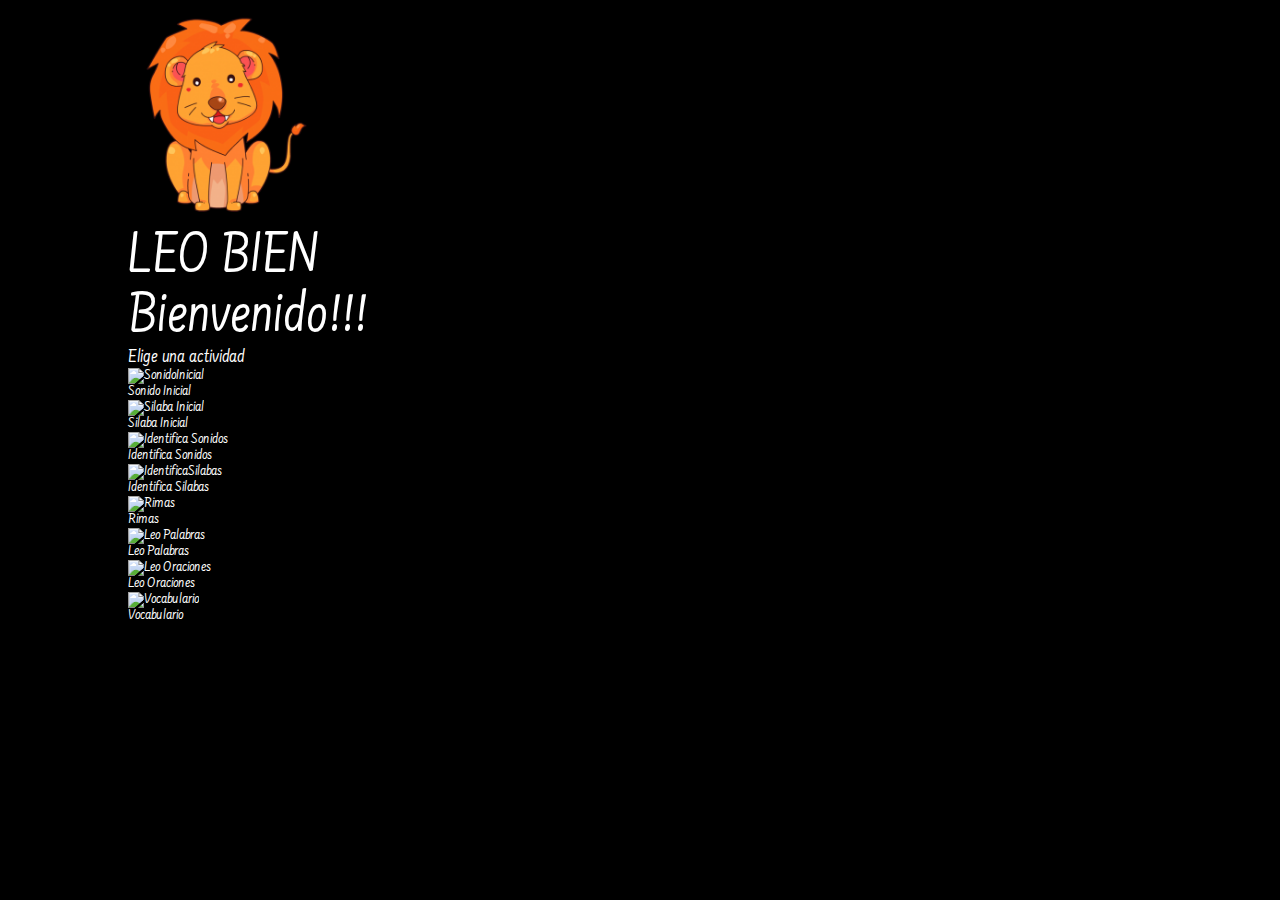
==== index.html @ d503440a "re structured files" ====
<!DOCTYPE html>
<html>
<head>
	<title>LEO BIEN</title>
	<link rel="stylesheet" type="text/css" href="assets/css/reset.css">

	<link href="https://fonts.googleapis.com/css?family=Luckiest+Guy" rel="stylesheet">
	<link href="https://fonts.googleapis.com/css?family=Farsan" rel="stylesheet">

	<link rel="stylesheet" type="text/css" href="assets/css/index.css">


</head>

<body>
	<div id="general">
	<!-- ////////    Main header /////////////////////////////////////////////////////////////////////////////-->
		
		<header id="mainheader">
			<div id="logobox">
				<img id="logo" src="assets/images/lion14-206x240.png" width="190px">
			</div>

			<div >
				<h2 id="leobox"> LEO BIEN </h2>
			</div>
		</header>

	<!-- ////////    Game Bar      /////////////////////////////////////////////////////////////////////////////-->

		<header id="gamebar">
			
			<div id="bannergamebar">
				<h2> Bienvenido!!! </h2>
			</div>

			<div id="bannergamebar">
				<h3> Elige una actividad </h3>
			</div>

		</header>

	<!-- ////////    Action Zone      /////////////////////////////////////////////////////////////////////////////-->

		<div id="actionz">
			
			<div class="row" >
				
				<div class="menuElement" id="sonidoInicial">
					<a href="">
						<div class="menuPicBox">
							<img src="" alt="SonidoInicial">
						</div>
						<div class="menuElementLabel">
							<p>Sonido Inicial</p>
						</div>
					</a>
				</div>
			

				<div class="menuElement" Id="silabaInicial">
					<a href="">
						<div class="menuPicBox">
							<img src="" alt="Silaba Inicial">
						</div>
						<div class="menuElementLabel">
							<p>Silaba Inicial</p>
						</div>
					</a>
				</div>
			
				<div class="menuElement" id="identificasonidos">
					<a href="">
						<div class="menuPicBox">
							<img src="" alt="Identifica Sonidos">
						</div>
						<div class="menuElementLabel">
							<p>Identifica Sonidos</p>
						</div>
					</a>
				</div>

		
				<div class="menuElement" id="IdentificaSilabas">
					<a href="">
						<div class="menuPicBox">
							<img src="" alt="IdentificaSilabas">
						</div>
						<div class="menuElementLabel">
							<p>Identifica Silabas</p>
						</div>
					</a>
				</div>		

			</div>  <!-- END OF ROW -->


			<div class="row" >
				
				<div class="menuElement" id="rimas">
					<a href="">
						<div class="menuPicBox">
							<img src="" alt="Rimas">
						</div>
						<div class="menuElementLabel">
							<p>Rimas</p>
						</div>
					</a>
				</div>
			

				<div class="menuElement" Id="Leopalabras">
					<a href="">
						<div class="menuPicBox">
							<img src="" alt="Leo Palabras">
						</div>
						<div class="menuElementLabel">
							<p>Leo Palabras</p>
						</div>
					</a>
				</div>
			
				<div class="menuElement" id="LeoOraciones">
					<a href="">
						<div class="menuPicBox">
							<img src="" alt="Leo Oraciones">
						</div>
						<div class="menuElementLabel">
							<p>Leo Oraciones</p>
						</div>
					</a>
				</div>

		
				<div class="menuElement" id="Vocabulario">
					<a href="">
						<div class="menuPicBox">
							<img src="" alt="Vocabulario">
						</div>
						<div class="menuElementLabel">
							<p>Vocabulario</p>
						</div>
					</a>
				</div>		

			</div>  <!-- END OF ROW -->

		</div> <!-- END OF ACTION -->
	</div> <!-- END OF GENERAL -->

	<script src="http://code.jquery.com/jquery-2.1.3.min.js"></script>
	<script src="assets/javascript/vocabulary.js"></script>
</body>
</html>
---- assets/css/index.css ----
/* ---- Outer boxes ------------------------------------------------------------------------------------------*/
html {height:100%}
body {
	background-color:black;
	color:white;
	font-family: 'Farsan', cursive;
	margin: 2px;
	height: 532px;
}

#general {
	width: 1024px;
	margin:auto;
	height: 100%;
}

/* ---- Main header ---------------------------------------------------------------------------------------*/

.mainheader {
	width: 960px;
	height: 90px;
	margin:0px;
	display: flex;
	flex-direction: row;
	justify-content: flex-start;
}

.leobox {
	font-family: 'Luckiest Guy', cursive;
	font-size:85px;
}



/* ---- Nav bar ---------------------------------------------------------------------------------------------*/

.navbar {
 	width: 960px;
	height: 40px;
	margin: 0px 0px 0px 0px;
	display: flex;
	flex-direction:row;
	justify-content: center;
 }

 .menubox {
 	width: 140px;
	height: 38px;
	padding: 0px;
	margin: 0px 0px 0px 20px;
	border-radius: 5px;
	text-align: center;
 }


.bannermenu {
	margin: 5px;
	padding: 0px;
	text-align: center;
}
#uno {
	background-color: #1255b2;	
}

#dos {
	background-color: #d43f39;
}

#tres {
	background-color: #72b212;
}

#cuatro {
	background-color: #a037ff;
}


a:link, a:visited {
	color:white;
	text-decoration:none;
}

a:hover, a:active {
	color:red;
	font-weight: bolder;
	text-shadow: 2px;
}

h4 {
	font-size: 28px;
	font-weight: 500;
}

/* ---- Game bar --------------------------------------------------------------------------------------------*/
.gamebar {
	background-color: #fbb146;
	width: 960px;
	height: 100px;
	padding: 0px; 
	margin: 0px 0px 0px 0px;
	border-radius: 50px 50px 0px 0px;
	text-align: center;
}

.bannergamebar {
	margin: 0px 0px 0px 0px;
	padding: 5px 0px 10px 0px;
}

h2 {
	font-size: 60px;
}

h3 {
	font-size: 20px;
}

/* ---- CATALOG actionzone  ---------------------------------------------------------------------------------------------*/

section {
	background-color: #148d88;
	width: 960px;
	height: 100%;
	padding: 0px; 
	margin: 0px 0px 0px 00px;
	border-radius: 0px 0px 50px 50px;
	text-align: center;
}

.rowed {
	width:500px;
	margin: auto;
	padding: 17px 0px 0px 0px;
	display: flex;
	flex-direction: row;
	justify-content: space-between;
}
.case {
	background-color: #fbb146;
	width: 77px;
	height: 83px;
	padding: 0px; 
	margin: 0px 0px 0px 0px;
	border-radius: 5px 5px 5px 5px;
	text-align: center;
}
.letter {
	padding:18px 0px 0px 0px;
	margin: 0px 0px 0px 0px;
	font-family: sans-serif;
	font-size:45px;
	color:red;
}


/* ---- CATALOG actionzone  ---------------------------------------------------------------------------------------------*/


.questionframe {
	width:250px;
	height: 250px;
	margin:auto;
	padding: 55px 0px 0px 0px;
}

.gameimg {
	width:250px;
	height: 250px;
}

.gamelabel {
	margin:25px 0px 0px 0px;
	padding: 0px 0px 0px 0px;
}

#next {
	margin:40px 0px 0px 0px;
	padding: 0px 0px 0px 0px;
	width:170px;
	height: 62px;
	color:white;
	background-color:#337ab7;
	border-color:#2e6da4;
	border-radius: 7px 7px 7px 7px;
	font-family: "Helvetica Neue",Helvetica,Arial,sans-serif;
	font-size: 27px;
	font-weight:400px;
}
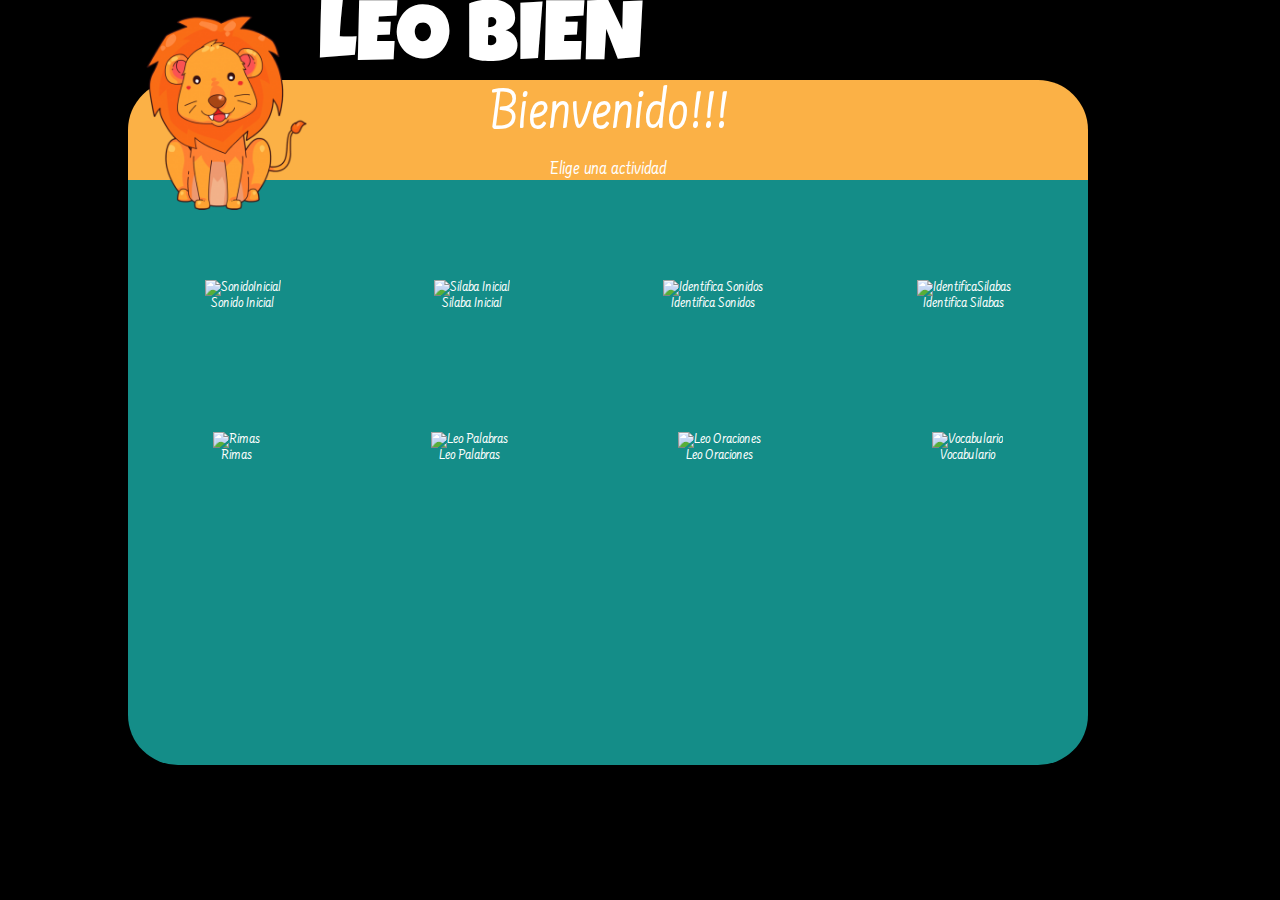
==== commit b7a279dd: "sonido inicial nav menu" ====
--- a/index.html
+++ b/index.html
@@ -47,7 +47,7 @@
 			<div class="row" >
 				
 				<div class="menuElement" id="sonidoInicial">
-					<a href="">
+					<a href="sonidoInicial.html">
 						<div class="menuPicBox">
 							<img src="" alt="SonidoInicial">
 						</div>
--- a/assets/css/index.css
+++ b/assets/css/index.css
@@ -4,8 +4,8 @@
 	background-color:black;
 	color:white;
 	font-family: 'Farsan', cursive;
-	margin: 2px;
-	height: 532px;
+	margin: 0px;
+	height: 585px;
 }
 
 #general {
@@ -16,38 +16,39 @@
 
 /* ---- Main header ---------------------------------------------------------------------------------------*/
 
-.mainheader {
+#mainheader {
 	width: 960px;
-	height: 90px;
+	height: 80px;
 	margin:0px;
 	display: flex;
 	flex-direction: row;
 	justify-content: flex-start;
 }
 
-.leobox {
+#logoBox{
+	position: absolute;
+	top:1px
+	left:1px;
+}
+
+#leobox {
 	font-family: 'Luckiest Guy', cursive;
 	font-size:85px;
 }
 
-
-
 /* ---- Nav bar ---------------------------------------------------------------------------------------------*/
-
-.navbar {
- 	width: 960px;
-	height: 40px;
-	margin: 0px 0px 0px 0px;
+#navbar {
+ 	margin: 0px 0px 0px 0px;
 	display: flex;
 	flex-direction:row;
 	justify-content: center;
  }
 
  .menubox {
- 	width: 140px;
+ 	width: 120px;
 	height: 38px;
-	padding: 0px;
-	margin: 0px 0px 0px 20px;
+	padding: 2px;
+	margin: 23px 0px 0px 20px;
 	border-radius: 5px;
 	text-align: center;
  }
@@ -73,8 +74,6 @@
 #cuatro {
 	background-color: #a037ff;
 }
-
-
 a:link, a:visited {
 	color:white;
 	text-decoration:none;
@@ -92,7 +91,7 @@
 }
 
 /* ---- Game bar --------------------------------------------------------------------------------------------*/
-.gamebar {
+#gamebar {
 	background-color: #fbb146;
 	width: 960px;
 	height: 100px;
@@ -102,7 +101,7 @@
 	text-align: center;
 }
 
-.bannergamebar {
+#bannergamebar {
 	margin: 0px 0px 0px 0px;
 	padding: 5px 0px 10px 0px;
 }
@@ -117,16 +116,27 @@
 
 /* ---- CATALOG actionzone  ---------------------------------------------------------------------------------------------*/
 
-section {
+#actionz {
 	background-color: #148d88;
 	width: 960px;
 	height: 100%;
 	padding: 0px; 
 	margin: 0px 0px 0px 00px;
 	border-radius: 0px 0px 50px 50px;
-	text-align: center;
-}
-
+	text-align: center;	
+}
+.row {
+	display: flex;
+	flex-direction: row;
+	justify-content: space-around;
+	padding-top:100px;
+	padding-bottom: 20px;
+}
+
+
+
+/*ROWED, CASE  AND LETTER MIGHT BE USED ON OTHER ACTIVITY 
+   IF NOT DELETE THEM*/
 .rowed {
 	width:500px;
 	margin: auto;
@@ -137,12 +147,15 @@
 }
 .case {
 	background-color: #fbb146;
-	width: 77px;
-	height: 83px;
+	width: 280px;
+	height: 80px;
 	padding: 0px; 
-	margin: 0px 0px 0px 0px;
-	border-radius: 5px 5px 5px 5px;
-	text-align: center;
+	margin: auto;
+	border-radius: 40px;
+	text-align: center;
+	font-family: sans-serif;
+	font-size:45px;
+	color:red;
 }
 .letter {
 	padding:18px 0px 0px 0px;
@@ -185,4 +198,8 @@
 	font-family: "Helvetica Neue",Helvetica,Arial,sans-serif;
 	font-size: 27px;
 	font-weight:400px;
+}
+
+.caller {
+	margin:auto;
 }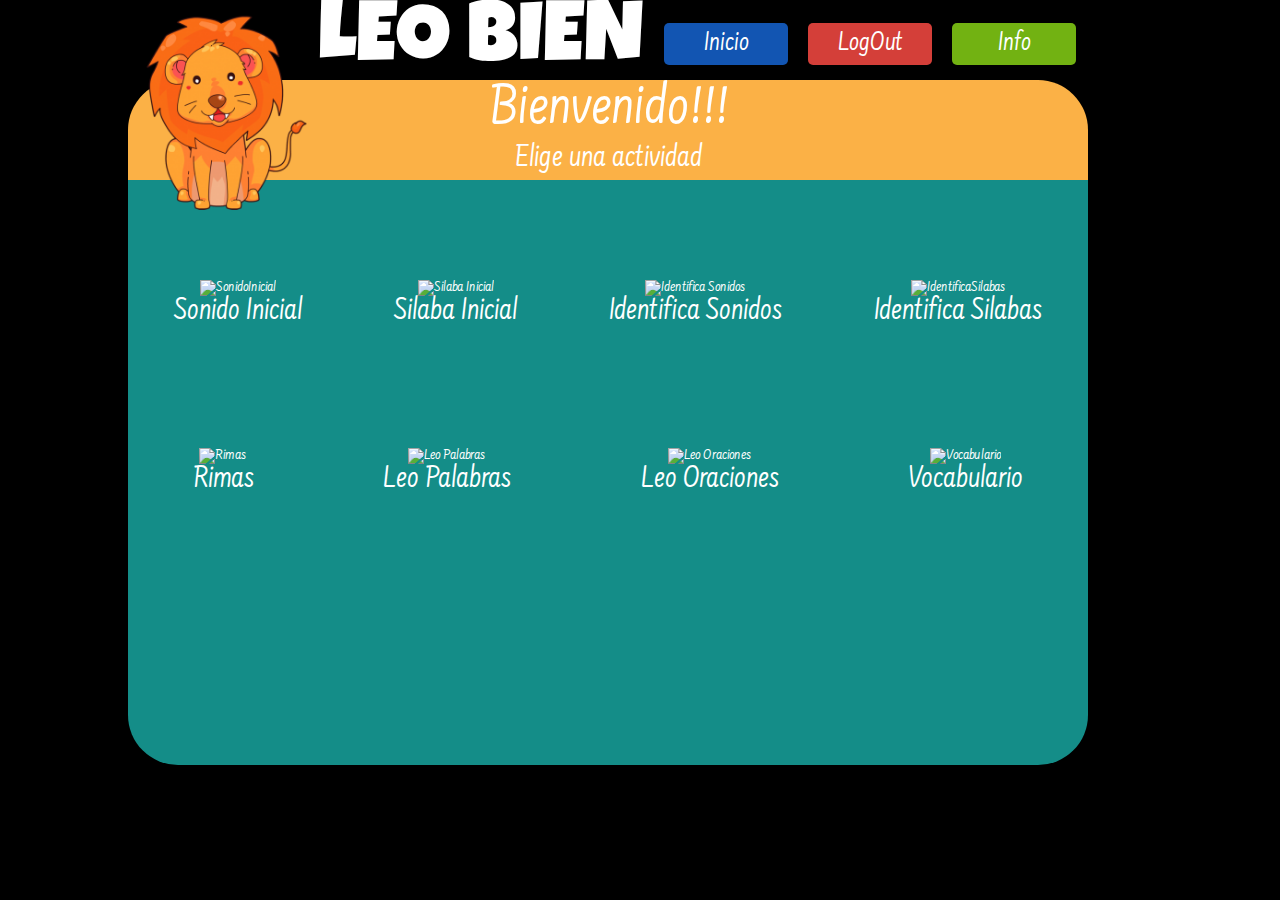
==== commit 02f0005c: "major css fixes" ====
--- a/index.html
+++ b/index.html
@@ -22,21 +22,43 @@
 			</div>
 
 			<div >
-				<h2 id="leobox"> LEO BIEN </h2>
+				<h2 id="leoText"> LEO BIEN </h2>
 			</div>
+
+	<!-- ////////   MENU BOTTONS ////////////////////////////////////////////////////////////////////////////-->
+			<div class="menubox" id="uno">
+				<a href="index.html">
+					<h4 class="bannermenu"> Inicio </h4> 
+				</a> 
+			</div> 
+			
+			<div class="menubox" id="dos">
+				<a href="">
+					<h4 class="bannermenu"> LogOut </h4>
+				</a>
+			</div> 
+
+			<div class="menubox" id="tres">
+				<a href="">
+					<h4 class="bannermenu"> Info </h4>
+				 </a>
+		    </div> 
+
+		
 		</header>
 
-	<!-- ////////    Game Bar      /////////////////////////////////////////////////////////////////////////////-->
 
 		<header id="gamebar">
 			
-			<div id="bannergamebar">
+			<div class="bannergamebar">
 				<h2> Bienvenido!!! </h2>
 			</div>
 
-			<div id="bannergamebar">
+			<div class="bannergamebar">
 				<h3> Elige una actividad </h3>
 			</div>
+
+
 
 		</header>
 
@@ -46,47 +68,47 @@
 			
 			<div class="row" >
 				
-				<div class="menuElement" id="sonidoInicial">
+				<div class="gameLinkBox" id="sonidoInicial">
 					<a href="sonidoInicial.html">
 						<div class="menuPicBox">
 							<img src="" alt="SonidoInicial">
 						</div>
-						<div class="menuElementLabel">
+						<div class="gameLinkLabel">
 							<p>Sonido Inicial</p>
 						</div>
 					</a>
 				</div>
 			
 
-				<div class="menuElement" Id="silabaInicial">
+				<div class="gameLinkBox" Id="silabaInicial">
 					<a href="">
 						<div class="menuPicBox">
 							<img src="" alt="Silaba Inicial">
 						</div>
-						<div class="menuElementLabel">
+						<div class="gameLinkLabel">
 							<p>Silaba Inicial</p>
 						</div>
 					</a>
 				</div>
 			
-				<div class="menuElement" id="identificasonidos">
+				<div class="gameLinkBox" id="identificasonidos">
 					<a href="">
 						<div class="menuPicBox">
 							<img src="" alt="Identifica Sonidos">
 						</div>
-						<div class="menuElementLabel">
+						<div class="gameLinkLabel">
 							<p>Identifica Sonidos</p>
 						</div>
 					</a>
 				</div>
 
 		
-				<div class="menuElement" id="IdentificaSilabas">
+				<div class="gameLinkBox" id="IdentificaSilabas">
 					<a href="">
 						<div class="menuPicBox">
 							<img src="" alt="IdentificaSilabas">
 						</div>
-						<div class="menuElementLabel">
+						<div class="gameLinkLabel">
 							<p>Identifica Silabas</p>
 						</div>
 					</a>
@@ -97,47 +119,47 @@
 
 			<div class="row" >
 				
-				<div class="menuElement" id="rimas">
+				<div class="gameLinkBox" id="rimas">
 					<a href="">
 						<div class="menuPicBox">
 							<img src="" alt="Rimas">
 						</div>
-						<div class="menuElementLabel">
+						<div class="gameLinkLabel">
 							<p>Rimas</p>
 						</div>
 					</a>
 				</div>
 			
 
-				<div class="menuElement" Id="Leopalabras">
+				<div class="gameLinkBox" Id="Leopalabras">
 					<a href="">
 						<div class="menuPicBox">
 							<img src="" alt="Leo Palabras">
 						</div>
-						<div class="menuElementLabel">
+						<div class="gameLinkLabel">
 							<p>Leo Palabras</p>
 						</div>
 					</a>
 				</div>
 			
-				<div class="menuElement" id="LeoOraciones">
+				<div class="gameLinkBox" id="LeoOraciones">
 					<a href="">
 						<div class="menuPicBox">
 							<img src="" alt="Leo Oraciones">
 						</div>
-						<div class="menuElementLabel">
+						<div class="gameLinkLabel">
 							<p>Leo Oraciones</p>
 						</div>
 					</a>
 				</div>
 
 		
-				<div class="menuElement" id="Vocabulario">
+				<div class="gameLinkBox" id="Vocabulario">
 					<a href="">
 						<div class="menuPicBox">
 							<img src="" alt="Vocabulario">
 						</div>
-						<div class="menuElementLabel">
+						<div class="gameLinkLabel">
 							<p>Vocabulario</p>
 						</div>
 					</a>
--- a/assets/css/index.css
+++ b/assets/css/index.css
@@ -31,18 +31,12 @@
 	left:1px;
 }
 
-#leobox {
+#leoText {
 	font-family: 'Luckiest Guy', cursive;
 	font-size:85px;
 }
 
 /* ---- Nav bar ---------------------------------------------------------------------------------------------*/
-#navbar {
- 	margin: 0px 0px 0px 0px;
-	display: flex;
-	flex-direction:row;
-	justify-content: center;
- }
 
  .menubox {
  	width: 120px;
@@ -53,7 +47,6 @@
 	text-align: center;
  }
 
-
 .bannermenu {
 	margin: 5px;
 	padding: 0px;
@@ -101,9 +94,9 @@
 	text-align: center;
 }
 
-#bannergamebar {
-	margin: 0px 0px 0px 0px;
-	padding: 5px 0px 10px 0px;
+.bannergamebar {
+	margin: 0px 0px 0px 0px;
+	padding: 0px 0px 3px 0px;
 }
 
 h2 {
@@ -111,7 +104,7 @@
 }
 
 h3 {
-	font-size: 20px;
+	font-size: 32px;
 }
 
 /* ---- CATALOG actionzone  ---------------------------------------------------------------------------------------------*/
@@ -134,6 +127,11 @@
 }
 
 
+.radioButtonLabel,
+.gameLinkLabel {
+	font-size: 32px;
+}
+
 
 /*ROWED, CASE  AND LETTER MIGHT BE USED ON OTHER ACTIVITY 
    IF NOT DELETE THEM*/
@@ -155,7 +153,8 @@
 	text-align: center;
 	font-family: sans-serif;
 	font-size:45px;
-	color:red;
+	color:#1255b2;
+	font-weight: bold;
 }
 .letter {
 	padding:18px 0px 0px 0px;
@@ -181,8 +180,7 @@
 	height: 250px;
 }
 
-.gamelabel {
-	margin:25px 0px 0px 0px;
+.gamelabel  {
 	padding: 0px 0px 0px 0px;
 }
 
@@ -202,4 +200,109 @@
 
 .caller {
 	margin:auto;
-}+}
+
+/* ---- dynamic created elements  ---------------------------------------------------------------------------------------------*/
+
+.gameBox {
+	text-align: center;
+	display: flex;
+	justify-content: space-around;
+}
+
+#picFrameCp{ 
+	margin: 0px 0px 0px 0px;
+	padding: 20px 0px 0px 0px;
+ }
+
+ #gameTextBoxCp {
+ 	margin: 0px 0px 0px 0px;
+	padding: 20px 0px 0px 0px;
+ }
+
+.inLineContainer{ 
+	padding-top:100px;
+	display: flex;
+	align-items: center;
+	justify-content: flex-start;
+ }
+
+
+ .answerChoiceLabel{
+ 	font-size:160px;
+ }
+
+/*///--- pop up window--------------------*/
+
+#mask{
+	display: none;
+	position:fixed;
+	z-index: 5;
+	left:0;
+	top:0;
+	width: 100%;
+	height:100;
+	overflow: auto;
+	background-color: black;
+}
+
+#popUp {
+	margin: auto;
+	padding: 150px;
+	width: 60%
+}
+
+.green {
+	background-color:#148d88;
+	height: 100px;
+}	
+
+.whiteRibbon{
+	background-color:white;
+	height: 7px;
+}
+
+#popBody{
+	background-color:#fbb146;
+	height: 300px;
+	text-align: center;
+	vertical-align: middle;
+}
+
+#popText{
+	color:white;
+	font-size:36px;
+	padding-top:130px;
+	
+}
+
+.top{
+	border-radius: 30px 30px 0px 0px;
+}
+
+.bottom{
+	border-radius: 0px 0px 30px 30px;
+}
+
+#theX{
+	float:right;
+	font-size:100px;
+	font-weight:bold;
+	padding:0px 20px 0px 0px;
+}
+
+#theX:hover,
+theX:focus{
+	color:red;
+	text-decoration: none;
+	cursor:pointer;
+}
+
+
+/* ---- dynamic created elements CUAL INICIA --------------------------------------------------------------------------------------*/
+
+#letraGrande{ 
+	margin: 0px 0px 0px 0px;
+	padding: 00px 0px 0px 0px;
+	font-size:300px;
+ }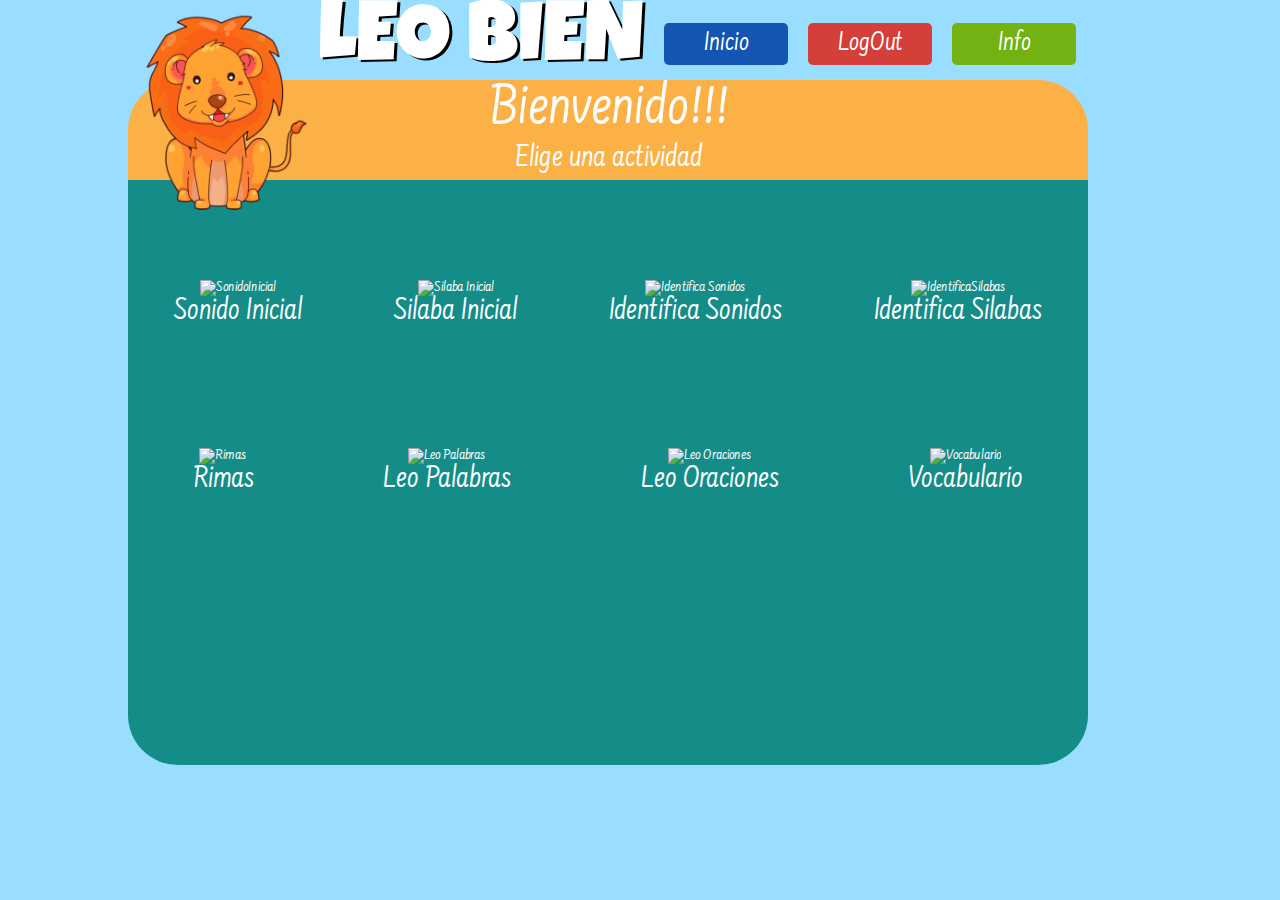
==== commit 67f8341a: "solving issues" ====
--- a/index.html
+++ b/index.html
@@ -1,6 +1,7 @@
 <!DOCTYPE html>
-<html>
+<html lang="es">
 <head>
+	<meta charset="utf-9">
 	<title>LEO BIEN</title>
 	<link rel="stylesheet" type="text/css" href="assets/css/reset.css">
 
--- a/assets/css/index.css
+++ b/assets/css/index.css
@@ -1,7 +1,7 @@
 /* ---- Outer boxes ------------------------------------------------------------------------------------------*/
 html {height:100%}
 body {
-	background-color:black;
+	background-color:#99ddff;
 	color:white;
 	font-family: 'Farsan', cursive;
 	margin: 0px;
@@ -34,6 +34,7 @@
 #leoText {
 	font-family: 'Luckiest Guy', cursive;
 	font-size:85px;
+	text-shadow:3px 2px black;
 }
 
 /* ---- Nav bar ---------------------------------------------------------------------------------------------*/
@@ -216,12 +217,13 @@
  }
 
  #gameTextBoxCp {
+ 	font-size:200px;
  	margin: 0px 0px 0px 0px;
 	padding: 20px 0px 0px 0px;
  }
 
 .inLineContainer{ 
-	padding-top:100px;
+	padding-top:20px;
 	display: flex;
 	align-items: center;
 	justify-content: flex-start;
@@ -229,7 +231,7 @@
 
 
  .answerChoiceLabel{
- 	font-size:160px;
+ 	font-size:200px;
  }
 
 /*///--- pop up window--------------------*/
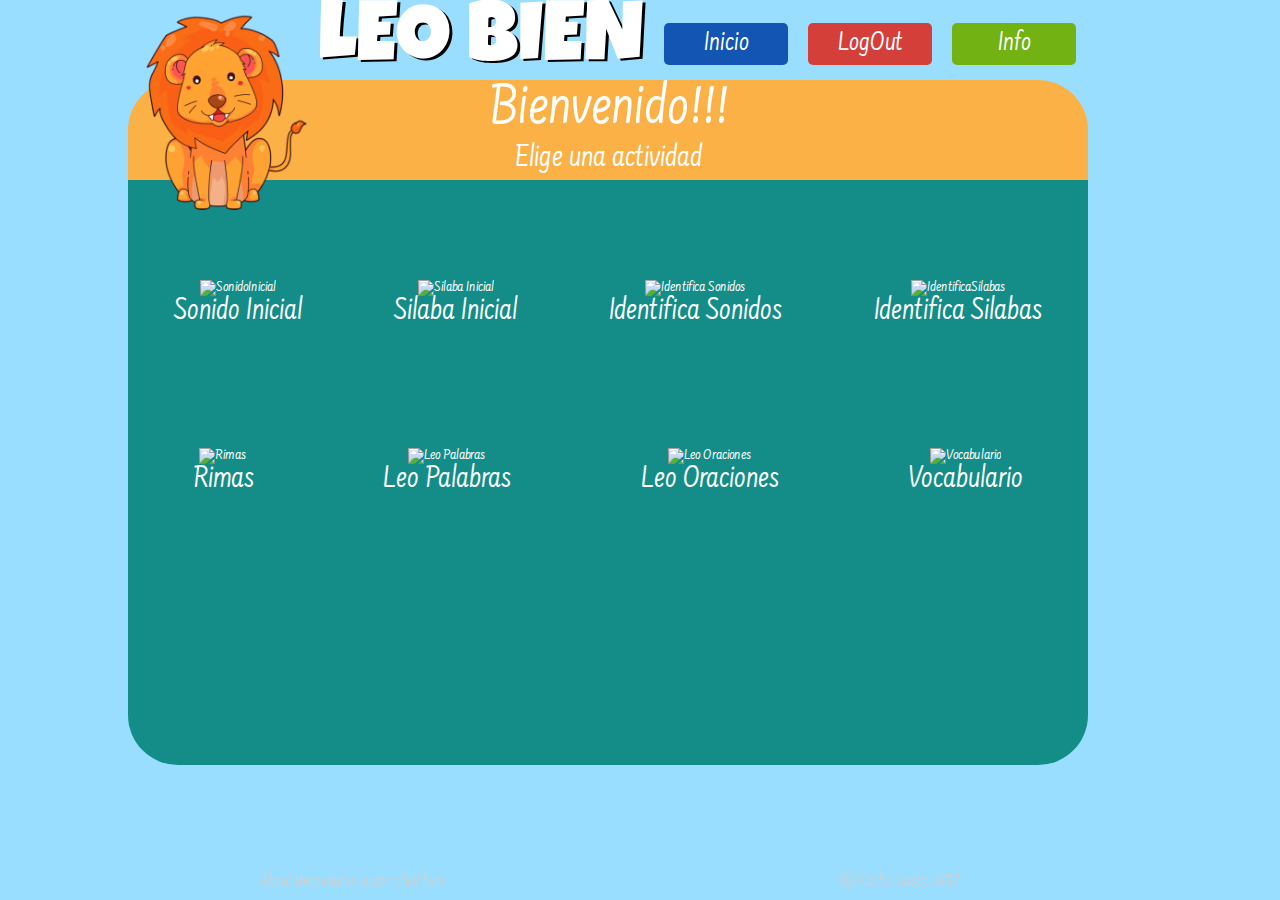
==== commit f5890274: "picture attributions" ====
--- a/index.html
+++ b/index.html
@@ -169,6 +169,12 @@
 			</div>  <!-- END OF ROW -->
 
 		</div> <!-- END OF ACTION -->
+
+		<footer>		
+			<div id="pictureAtt">About the pictures' autor: click here</div>
+			<div id="copyright">&#9400 Carlos Castro 2017 </div>
+			</footer>
+
 	</div> <!-- END OF GENERAL -->
 
 	<script src="http://code.jquery.com/jquery-2.1.3.min.js"></script>
--- a/assets/css/index.css
+++ b/assets/css/index.css
@@ -219,7 +219,7 @@
  #gameTextBoxCp {
  	font-size:200px;
  	margin: 0px 0px 0px 0px;
-	padding: 20px 0px 0px 0px;
+	padding: 15px 0px 0px 0px;
  }
 
 .inLineContainer{ 
@@ -245,7 +245,7 @@
 	width: 100%;
 	height:100;
 	overflow: auto;
-	background-color: black;
+	background-color: #99ddff;
 }
 
 #popUp {
@@ -305,6 +305,28 @@
 
 #letraGrande{ 
 	margin: 0px 0px 0px 0px;
-	padding: 00px 0px 0px 0px;
+	padding: 5px 0px 0px 0px;
 	font-size:300px;
- }+ }
+
+ /* ---- dynamic created elements CUAL INICIA --------------------------------------------------------------------------------------*/
+
+footer{
+	position:fixed;
+	bottom: 10px;
+	right:320px;
+	width: 700px;
+	margin:auto;
+}
+
+
+#pictureAtt, 
+#copyright {
+	color:#d0d0d0;
+	font-size:17px;
+	float: left;
+}
+
+#copyright {
+	float: right;
+}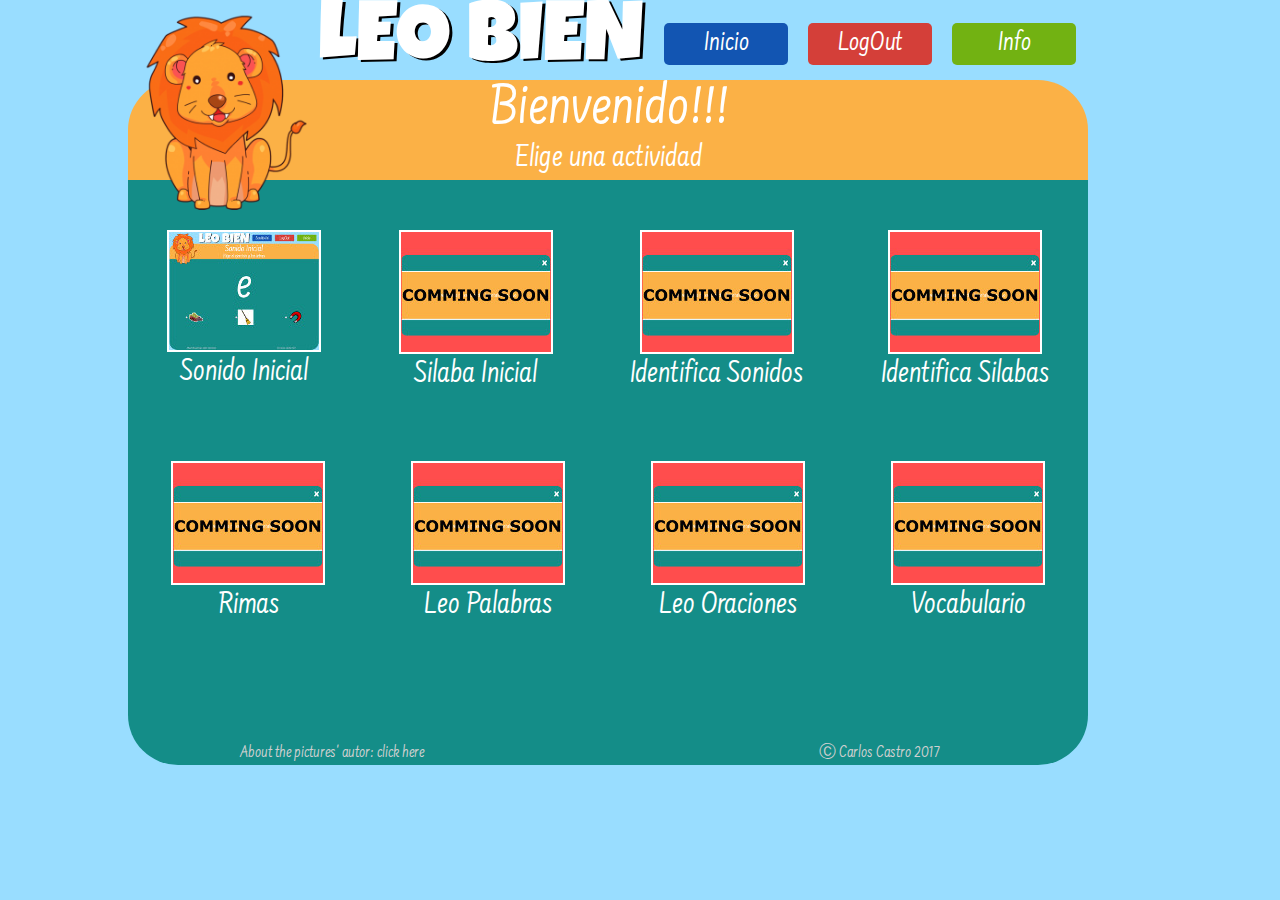
==== commit 0ecb786e: "menus pictures and issues fixes" ====
--- a/index.html
+++ b/index.html
@@ -72,7 +72,7 @@
 				<div class="gameLinkBox" id="sonidoInicial">
 					<a href="sonidoInicial.html">
 						<div class="menuPicBox">
-							<img src="" alt="SonidoInicial">
+							<img src="assets/images/queinicia.jpg" alt="SonidoInicial" class="pictureFrame">
 						</div>
 						<div class="gameLinkLabel">
 							<p>Sonido Inicial</p>
@@ -84,7 +84,7 @@
 				<div class="gameLinkBox" Id="silabaInicial">
 					<a href="">
 						<div class="menuPicBox">
-							<img src="" alt="Silaba Inicial">
+							<img src="assets/images/soon.jpg" alt="Silaba Inicial" class="pictureFrame">
 						</div>
 						<div class="gameLinkLabel">
 							<p>Silaba Inicial</p>
@@ -95,7 +95,7 @@
 				<div class="gameLinkBox" id="identificasonidos">
 					<a href="">
 						<div class="menuPicBox">
-							<img src="" alt="Identifica Sonidos">
+							<img src="assets/images/soon.jpg"  alt="Identifica Sonidos" class="pictureFrame">
 						</div>
 						<div class="gameLinkLabel">
 							<p>Identifica Sonidos</p>
@@ -107,7 +107,7 @@
 				<div class="gameLinkBox" id="IdentificaSilabas">
 					<a href="">
 						<div class="menuPicBox">
-							<img src="" alt="IdentificaSilabas">
+							<img src="assets/images/soon.jpg"  alt="IdentificaSilabas" class="pictureFrame">
 						</div>
 						<div class="gameLinkLabel">
 							<p>Identifica Silabas</p>
@@ -123,7 +123,7 @@
 				<div class="gameLinkBox" id="rimas">
 					<a href="">
 						<div class="menuPicBox">
-							<img src="" alt="Rimas">
+							<img src="assets/images/soon.jpg"  alt="Rimas" class="pictureFrame">
 						</div>
 						<div class="gameLinkLabel">
 							<p>Rimas</p>
@@ -135,7 +135,7 @@
 				<div class="gameLinkBox" Id="Leopalabras">
 					<a href="">
 						<div class="menuPicBox">
-							<img src="" alt="Leo Palabras">
+							<img src="assets/images/soon.jpg"  alt="Leo Palabras" class="pictureFrame">
 						</div>
 						<div class="gameLinkLabel">
 							<p>Leo Palabras</p>
@@ -146,7 +146,7 @@
 				<div class="gameLinkBox" id="LeoOraciones">
 					<a href="">
 						<div class="menuPicBox">
-							<img src="" alt="Leo Oraciones">
+							<img src="assets/images/soon.jpg"  alt="Leo Oraciones" class="pictureFrame">
 						</div>
 						<div class="gameLinkLabel">
 							<p>Leo Oraciones</p>
@@ -158,7 +158,7 @@
 				<div class="gameLinkBox" id="Vocabulario">
 					<a href="">
 						<div class="menuPicBox">
-							<img src="" alt="Vocabulario">
+							<img src="assets/images/soon.jpg"  alt="Vocabulario" class="pictureFrame">
 						</div>
 						<div class="gameLinkLabel">
 							<p>Vocabulario</p>
--- a/assets/css/index.css
+++ b/assets/css/index.css
@@ -123,7 +123,7 @@
 	display: flex;
 	flex-direction: row;
 	justify-content: space-around;
-	padding-top:100px;
+	padding-top:50px;
 	padding-bottom: 20px;
 }
 
@@ -144,6 +144,13 @@
 	flex-direction: row;
 	justify-content: space-between;
 }
+
+
+.pictureFrame{
+	border:solid 2px white;
+}
+
+
 .case {
 	background-color: #fbb146;
 	width: 280px;
@@ -219,7 +226,7 @@
  #gameTextBoxCp {
  	font-size:200px;
  	margin: 0px 0px 0px 0px;
-	padding: 15px 0px 0px 0px;
+	padding: 10px 0px 0px 0px;
  }
 
 .inLineContainer{ 
@@ -312,9 +319,9 @@
  /* ---- dynamic created elements CUAL INICIA --------------------------------------------------------------------------------------*/
 
 footer{
-	position:fixed;
-	bottom: 10px;
-	right:320px;
+	position:relative;
+	bottom: 20px;
+	right:50px;
 	width: 700px;
 	margin:auto;
 }
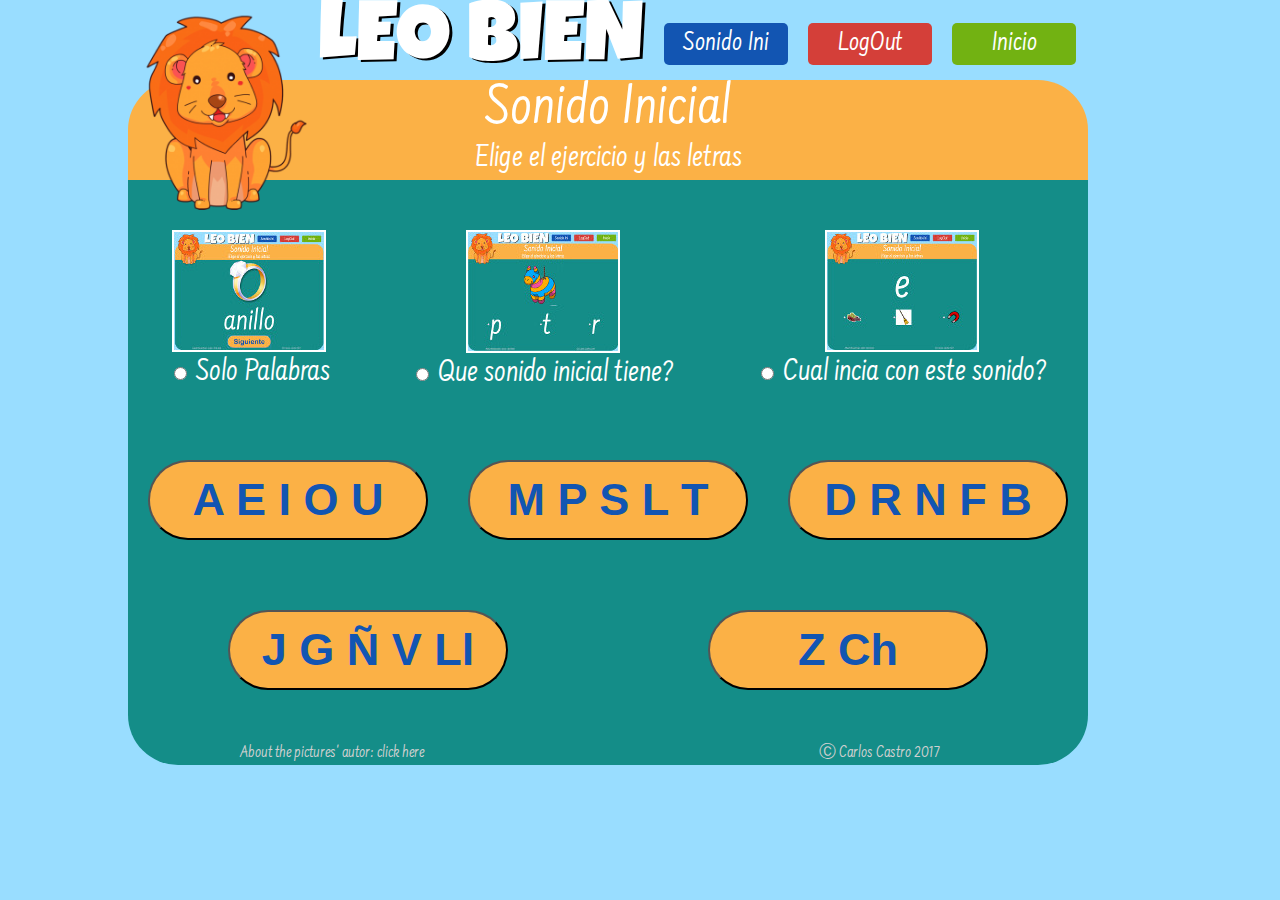
==== commit 43474592: "Index file repalced to run in sonido inicial" ====
--- a/index.html
+++ b/index.html
@@ -1,4 +1,4 @@
-<!DOCTYPE html>
+  <!DOCTYPE html>
 <html lang="es">
 <head>
 	<meta charset="utf-9">
@@ -16,7 +16,7 @@
 <body>
 	<div id="general">
 	<!-- ////////    Main header /////////////////////////////////////////////////////////////////////////////-->
-		
+	
 		<header id="mainheader">
 			<div id="logobox">
 				<img id="logo" src="assets/images/lion14-206x240.png" width="190px">
@@ -26,10 +26,11 @@
 				<h2 id="leoText"> LEO BIEN </h2>
 			</div>
 
-	<!-- ////////   MENU BOTTONS ////////////////////////////////////////////////////////////////////////////-->
+	<!-- ////////   MENU BOTTONS //////////////////////////////////////////////////////////////////////-->
+		
 			<div class="menubox" id="uno">
-				<a href="index.html">
-					<h4 class="bannermenu"> Inicio </h4> 
+				<a href="sonidoInicial.html">
+					<h4 class="bannermenu"> Sonido Ini </h4> 
 				</a> 
 			</div> 
 			
@@ -40,8 +41,8 @@
 			</div> 
 
 			<div class="menubox" id="tres">
-				<a href="">
-					<h4 class="bannermenu"> Info </h4>
+				<a href="index.html">
+					<h4 class="bannermenu"> Inicio</h4>
 				 </a>
 		    </div> 
 
@@ -49,17 +50,17 @@
 		</header>
 
 
+	<!-- ////////    Game Bar      /////////////////////////////////////////////////////////////////////////////-->
+
 		<header id="gamebar">
 			
 			<div class="bannergamebar">
-				<h2> Bienvenido!!! </h2>
+				<h2> Sonido Inicial </h2>
 			</div>
 
 			<div class="bannergamebar">
-				<h3> Elige una actividad </h3>
+				<h3> Elige el ejercicio y las letras </h3>
 			</div>
-
-
 
 		</header>
 
@@ -69,115 +70,88 @@
 			
 			<div class="row" >
 				
-				<div class="gameLinkBox" id="sonidoInicial">
-					<a href="sonidoInicial.html">
+				<div class="menuElement" id="soloPalabrasDiv">
+					
 						<div class="menuPicBox">
-							<img src="assets/images/queinicia.jpg" alt="SonidoInicial" class="pictureFrame">
+							<img src="assets/images/Palabras.jpg" alt="Solo Palabras" class="pictureFrame">
 						</div>
-						<div class="gameLinkLabel">
-							<p>Sonido Inicial</p>
+						<div class="radioButtonLabel">
+							<input Type="radio" name="mode" value="soloPalabras"> Solo Palabras
 						</div>
-					</a>
 				</div>
-			
-
-				<div class="gameLinkBox" Id="silabaInicial">
-					<a href="">
+				
+				<div class="menuElement" id="queSonidoDiv">
+					
 						<div class="menuPicBox">
-							<img src="assets/images/soon.jpg" alt="Silaba Inicial" class="pictureFrame">
+							<img src="assets/images/quesonido.jpg" alt="Que sonido inicial tiene?" class="pictureFrame">
 						</div>
-						<div class="gameLinkLabel">
-							<p>Silaba Inicial</p>
+						<div class="radioButtonLabel">
+							<input Type="radio" name="mode" value="queSonidoI"> Que sonido inicial tiene?
 						</div>
-					</a>
-				</div>
-			
-				<div class="gameLinkBox" id="identificasonidos">
-					<a href="">
-						<div class="menuPicBox">
-							<img src="assets/images/soon.jpg"  alt="Identifica Sonidos" class="pictureFrame">
-						</div>
-						<div class="gameLinkLabel">
-							<p>Identifica Sonidos</p>
-						</div>
-					</a>
 				</div>
 
-		
-				<div class="gameLinkBox" id="IdentificaSilabas">
-					<a href="">
+				<div class="menuElement" id="cualIniciaDiv">
+					
 						<div class="menuPicBox">
-							<img src="assets/images/soon.jpg"  alt="IdentificaSilabas" class="pictureFrame">
+							<img src="assets/images/queinicia.jpg" alt="Cual inicia con este sonido?" class="pictureFrame">
 						</div>
-						<div class="gameLinkLabel">
-							<p>Identifica Silabas</p>
+						<div class="radioButtonLabel">
+							<input Type="radio" name="mode" value="cualIniciaI"> Cual incia con este sonido?
 						</div>
-					</a>
-				</div>		
+				</div>			
 
 			</div>  <!-- END OF ROW -->
 
 
 			<div class="row" >
-				
-				<div class="gameLinkBox" id="rimas">
-					<a href="">
-						<div class="menuPicBox">
-							<img src="assets/images/soon.jpg"  alt="Rimas" class="pictureFrame">
-						</div>
-						<div class="gameLinkLabel">
-							<p>Rimas</p>
-						</div>
-					</a>
-				</div>
-			
-
-				<div class="gameLinkBox" Id="Leopalabras">
-					<a href="">
-						<div class="menuPicBox">
-							<img src="assets/images/soon.jpg"  alt="Leo Palabras" class="pictureFrame">
-						</div>
-						<div class="gameLinkLabel">
-							<p>Leo Palabras</p>
-						</div>
-					</a>
-				</div>
-			
-				<div class="gameLinkBox" id="LeoOraciones">
-					<a href="">
-						<div class="menuPicBox">
-							<img src="assets/images/soon.jpg"  alt="Leo Oraciones" class="pictureFrame">
-						</div>
-						<div class="gameLinkLabel">
-							<p>Leo Oraciones</p>
-						</div>
-					</a>
-				</div>
-
-		
-				<div class="gameLinkBox" id="Vocabulario">
-					<a href="">
-						<div class="menuPicBox">
-							<img src="assets/images/soon.jpg"  alt="Vocabulario" class="pictureFrame">
-						</div>
-						<div class="gameLinkLabel">
-							<p>Vocabulario</p>
-						</div>
-					</a>
-				</div>		
-
+				<button class="case" id="aeiou">A E I O U </button>
+				<button class="case" id="MPSLT">M P S L T</button>
+				<button class="case" id="DRNFB">D R N F B</button>
+					
 			</div>  <!-- END OF ROW -->
 
+			<div class="row" >
+				<button class="case" id="jgñvLl">J G &#209 V Ll</button>
+				<button class="case" id="ZCh">Z Ch</button>
+										
+			</div>  <!-- END OF ROW -->
+
+
+
+
+
 		</div> <!-- END OF ACTION -->
+	<!-- /////////POP UP WINDOW  ///////////////// ------------------------------------- -->
+	<div id="mask">
+		<div id="popUp">
+			<div class="green top">
+				<span id="theX" class="cierre">&times;</span>
+			</div>
+			
+			<div class="whiteRibbon">
+			</div>
 
-		<footer>		
+			<div id="popBody">
+				<h1 id="popText">you are awsome</h1>
+				
+			</div>
+			
+			<div class="whiteRibbon">
+			</div>
+
+			<div class="green bottom">
+			</div>
+
+		</div>
+	</div>
+			<footer>		
 			<div id="pictureAtt">About the pictures' autor: click here</div>
 			<div id="copyright">&#9400 Carlos Castro 2017 </div>
 			</footer>
+	
 
-	</div> <!-- END OF GENERAL -->
-
-	<script src="http://code.jquery.com/jquery-2.1.3.min.js"></script>
+		</div> <!-- END OF GENERAL -->
+	<script src="https://code.jquery.com/jquery-2.1.3.min.js"></script>
 	<script src="assets/javascript/vocabulary.js"></script>
 </body>
 </html>
